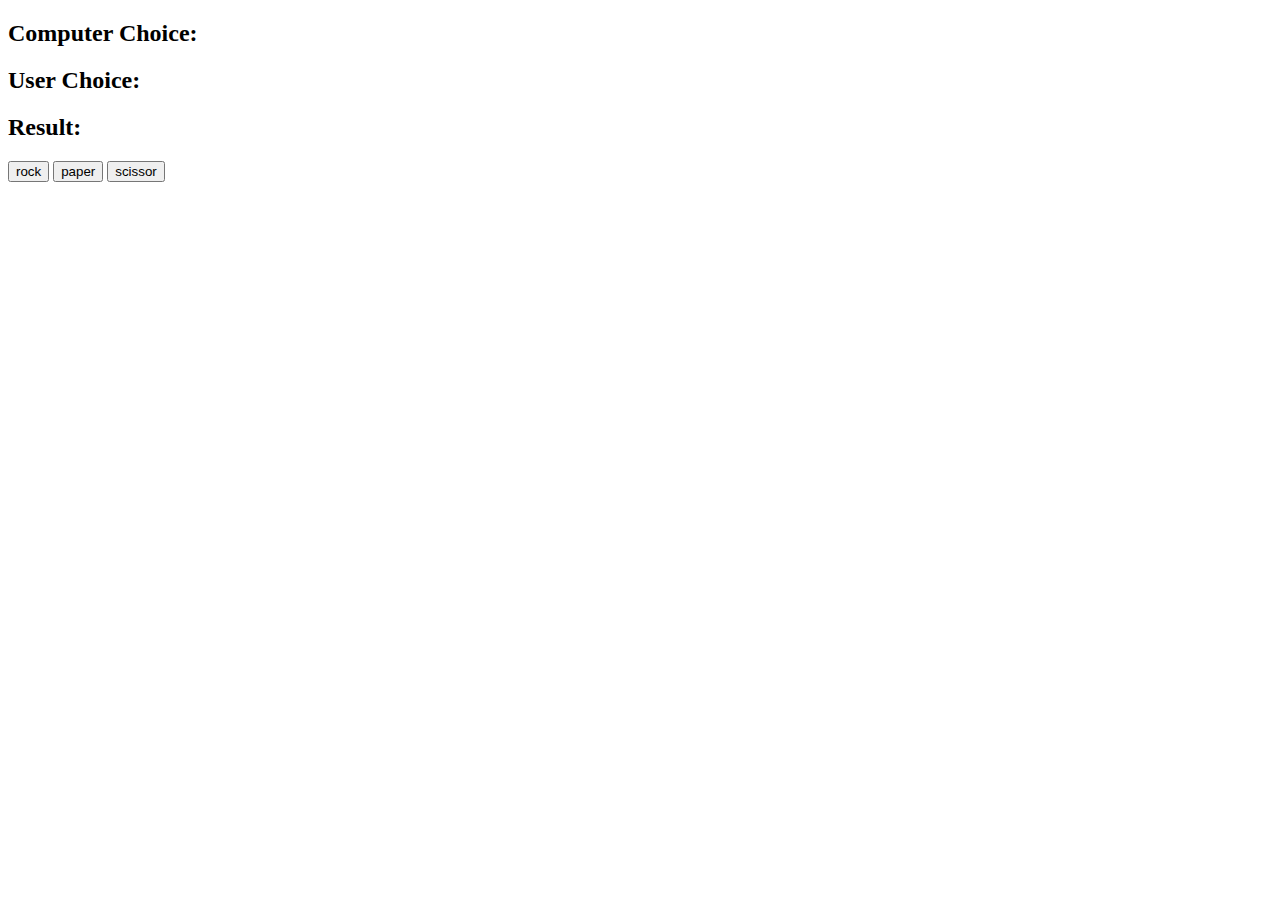
==== rock_paper_scissor/index.html @ cf0fd769 "first commit" ====
<!DOCTYPE html>
<html lang="en">
<head>
    <meta charset="UTF-8">
    <meta http-equiv="X-UA-Compatible" content="IE=edge">
    <meta name="viewport" content="width=device-width, initial-scale=1.0">
    <title>Rock-paper-scissor</title>
</head>
<body>

    <h2>Computer Choice: <span id="computer-choice"></span></h2>
    <h2>User Choice: <span id="user-choice"></span></h2>
    <h2>Result: <span id="result"></span></h2>

    <button id="rock">rock</button>
    <button id="paper">paper</button>
    <button id="scissor">scissor</button>

    <script src="app.js"></script>
</body>
</html>
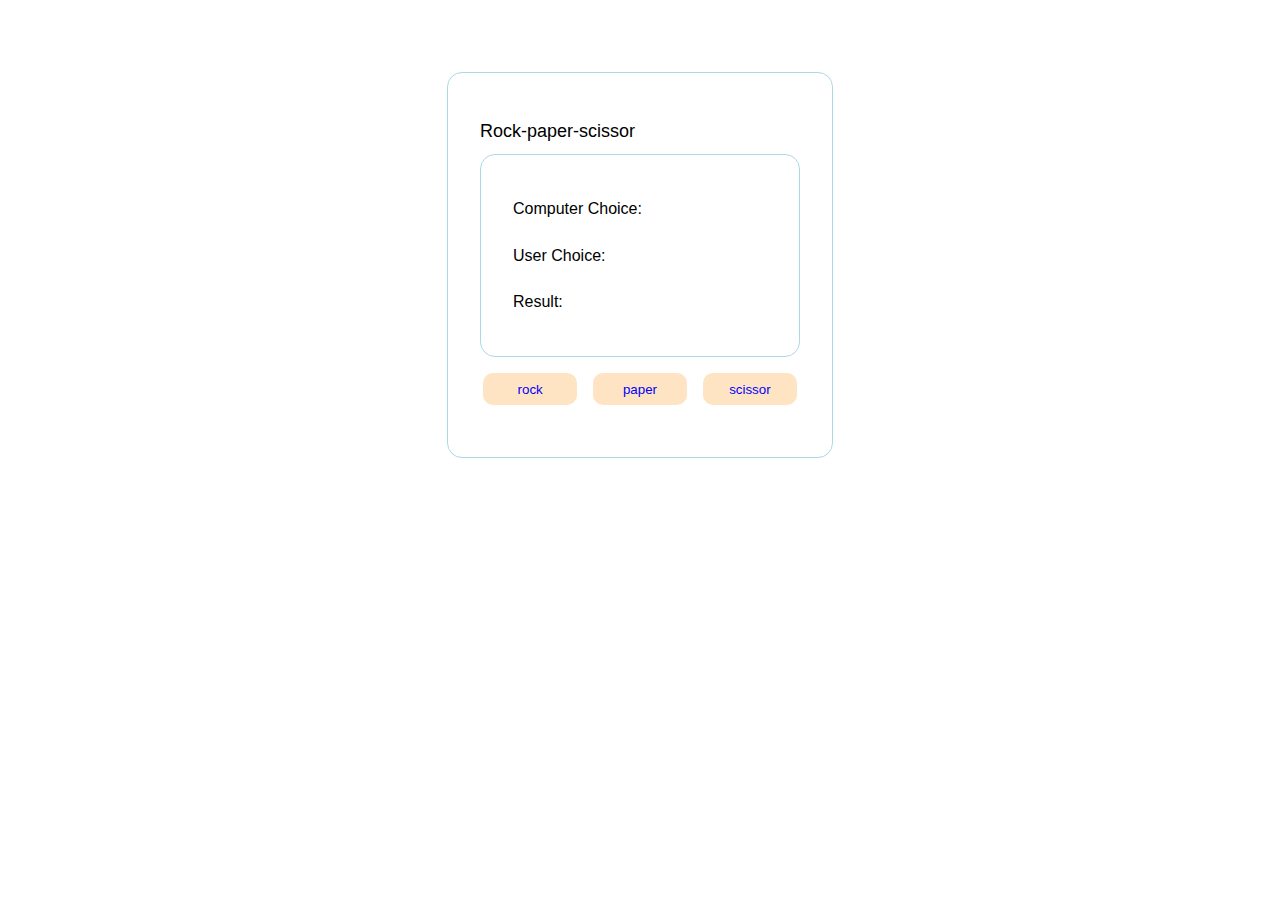
==== commit c603f8b9: "completed the rock paper scissor game" ====
--- a/rock_paper_scissor/index.html
+++ b/rock_paper_scissor/index.html
@@ -4,18 +4,29 @@
     <meta charset="UTF-8">
     <meta http-equiv="X-UA-Compatible" content="IE=edge">
     <meta name="viewport" content="width=device-width, initial-scale=1.0">
+    <link rel="stylesheet" href="style.css">
     <title>Rock-paper-scissor</title>
 </head>
 <body>
-
-    <h2>Computer Choice: <span id="computer-choice"></span></h2>
-    <h2>User Choice: <span id="user-choice"></span></h2>
-    <h2>Result: <span id="result"></span></h2>
-
-    <button id="rock">rock</button>
-    <button id="paper">paper</button>
-    <button id="scissor">scissor</button>
-
+    <div class="game" id="game">
+        <h1>Rock-paper-scissor</h1>
+        <div class="board" id="board">
+            <h2>Computer Choice:  
+                <span id="computer-choice"> </span>
+            </h2>
+            <h2>User Choice:  
+                <span id="user-choice"> </span>
+            </h2>
+            <h2>Result:  
+                <span id="result"> </span>
+            </h2>
+        </div>
+        <div class="buttons">
+            <button id="rock">rock</button>
+            <button id="paper">paper</button>
+            <button id="scissor">scissor</button>
+        </div>
+    </div>
     <script src="app.js"></script>
 </body>
 </html>--- a/rock_paper_scissor/style.css
+++ b/rock_paper_scissor/style.css
@@ -0,0 +1,64 @@
+body {
+    display: flex;
+    justify-content: center;
+    padding: 5%;
+}
+
+#game {
+    border: 1px solid lightblue;
+    border-radius: 15px;
+    padding: 2em;
+    width: 20rem;
+    height: 20rem;
+    display: flex;
+    flex-direction: column;
+    justify-content: center;
+}
+
+h1 {
+    font-family: 'Segoe UI', Tahoma, Geneva, Verdana, sans-serif;
+    font-weight: 100;
+    font-size: large;
+    transition: all 0.4s ease-in-out;
+}
+
+#board {
+    border: 1px solid lightblue;
+    border-radius: 15px;
+    padding: 2em;
+    display: grid;
+    grid-template-rows: repeat(3, 1fr);
+    grid-gap: 2px;
+}
+
+h2 {
+    font-family: 'Segoe UI', Tahoma, Geneva, Verdana, sans-serif;
+    font-weight: 100;
+    font-size: medium;
+    transition: all 0.4s ease-in-out;
+}
+
+h2 span {
+    color: coral;
+    transition: all 0.4s ease-in-out;
+}
+.buttons {
+    display: grid;
+    grid-template-columns: repeat(3, 1fr);
+    grid-gap: 1rem;
+    margin: 1rem 0.2rem;
+}
+
+button {
+    color: blue;
+    background-color: bisque;
+    height: 2rem;
+    border: 0;
+    border-radius: 10px;
+}
+button:hover {
+    cursor: pointer;
+    color: white;
+    background-color: blue;
+    transition: all 0.4s ease-in-out;
+}